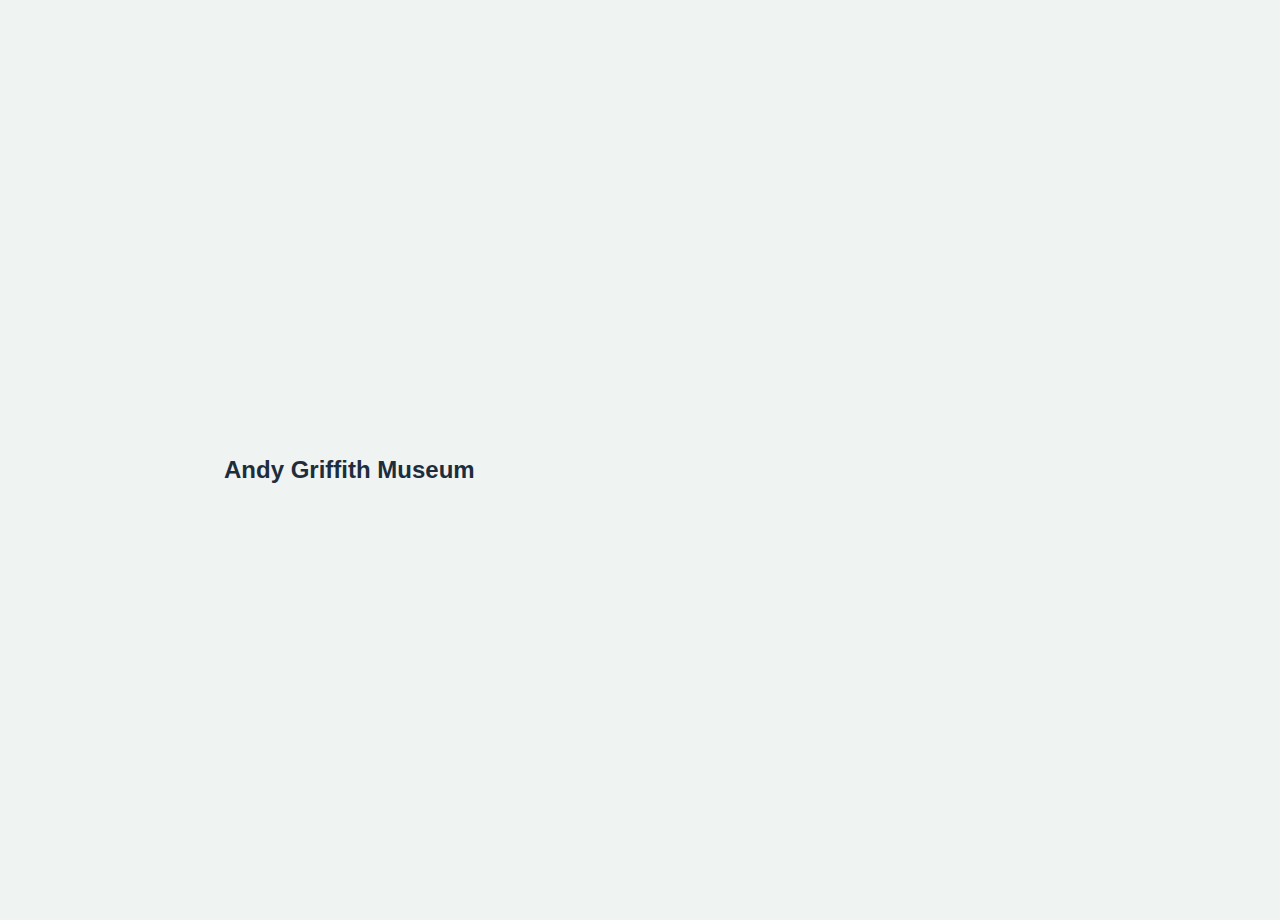
==== dev/andygriffith.html @ 68d8d857 "add pages and text-only home" ====
<!DOCTYPE html>
 <html>
 <head>
   <meta charset="utf-8">
   <link rel="stylesheet" type="text/css" href="styles/layout.css">
   <link href="https://fonts.googleapis.com/css?family=Lora:400,700" rel="stylesheet">
   <title>Carsi's Portfolio</title>
</head>
  <body>
    <h2>Andy Griffith Museum</h2>
  </body>
</html>
---- dev/styles/layout.css ----
@media screen and (orientation: landscape) {
  html, body {
      height: 100%;
      width: 65%;
  }
}

@media screen and (orientation: portrait) {
  html, body {
    height: 100%;
    width: 90%;
  }
}

html {
    padding-top: 20px;
    display: table;
    margin: auto;
    font-family: 'Alegreya Sans', sans-serif;
}

body {
      display: table-cell;
      vertical-align: middle;
      /*background-color: #FFDEDE;*/
      background-color: #EFF3F2;
      color: #1E2D3C;

}

header {
      color: #1E2D3C;
}

h1 {
    font-size: 2em;
    line-height: 1em;
    font-weight: 600;
}

h2 {
    font-size: 1.5em;
    font-weight: 800;
}

h3 {
    color: #CC0000;
    font-size: 1.3em;
    line-height: 1em;
    font-weight: 600;
}

h4 {
    font-size: 1em;
    font-weight: 600;
}

.graytext {
  color: #333333;
}

a {
  font-weight: 600;
  color: #388A8A;
  text-decoration: none;
  transition: all .2s;
}

a:hover {
  color: #CC0000;
}

p, ol {
    font-size: 1.1em;
    line-height: 1.5em;
}

p {
  font-family: 'Source Sans Pro', sans-serif;
}

ul {
    list-style: none;
    padding-left: 0;
    line-height: 3em;
}

.bigp {
    font-size: 1.3em;
    line-height: 1.5em;
    font-family: 'Source Sans Pro', sans-serif;
}

.intro {
    font-size: 2em;
    line-height: 1.15em;
}

.intro2 {
  font-size: 1.25em;
  line-height: 1.5em;
}

.button {
    background-color: #CC0000;
    border: none;
    color: #FFFFFF;
    padding: .5em 1em;
    text-align: center;
    text-decoration: none;
    display: inline-block;
    font-size: 1em;
    margin: 4px 2px;
    cursor: pointer;
}

.button:hover {
    background-color: #1E2D3C;
    color: #FFFFFF;
}

.whitebox {
    color: #FFFFFF;
    margin: 1em;
}

#name {
    text-align: center;
    font-size: 2em;
    color: #CC0000;
}

/* Colors?
#FFDEDE Light blush pink
#CC0000 Red
#D4D8C6 Light green
#90B878 Moderate pistachio
#388A8A Sea foam
#1E2D3C Navy blue
*/
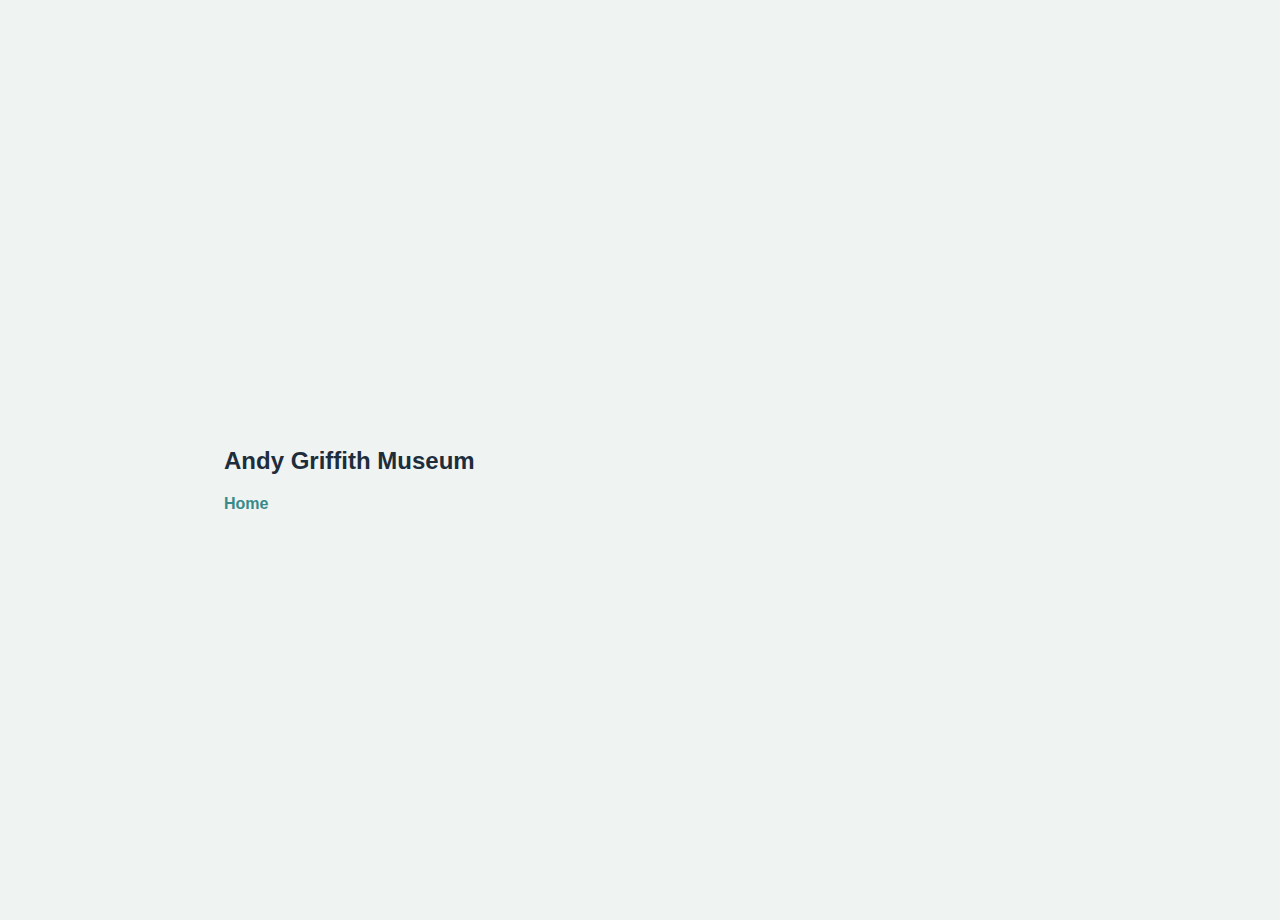
==== commit b5414059: "added nav back home" ====
--- a/dev/andygriffith.html
+++ b/dev/andygriffith.html
@@ -8,5 +8,8 @@
 </head>
   <body>
     <h2>Andy Griffith Museum</h2>
+    <nav>
+      <a href="index.html">Home</a>
+    </nav>
   </body>
 </html>
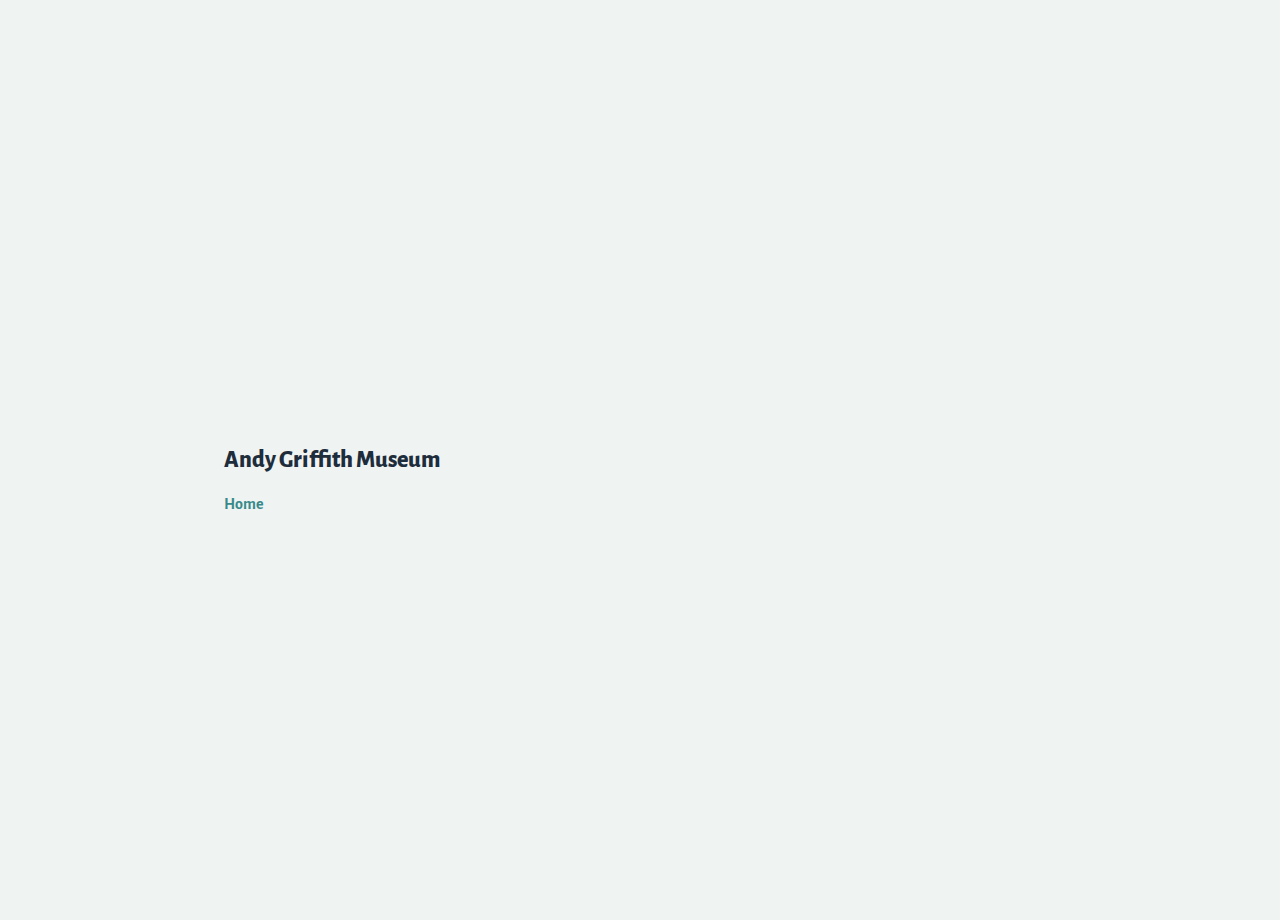
==== commit 44baed9a: "changed fonts" ====
--- a/dev/andygriffith.html
+++ b/dev/andygriffith.html
@@ -3,7 +3,7 @@
  <head>
    <meta charset="utf-8">
    <link rel="stylesheet" type="text/css" href="styles/layout.css">
-   <link href="https://fonts.googleapis.com/css?family=Lora:400,700" rel="stylesheet">
+   <link href="https://fonts.googleapis.com/css?family=Alegreya+Sans:700|Source+Sans+Pro" rel="stylesheet">
    <title>Carsi's Portfolio</title>
 </head>
   <body>
